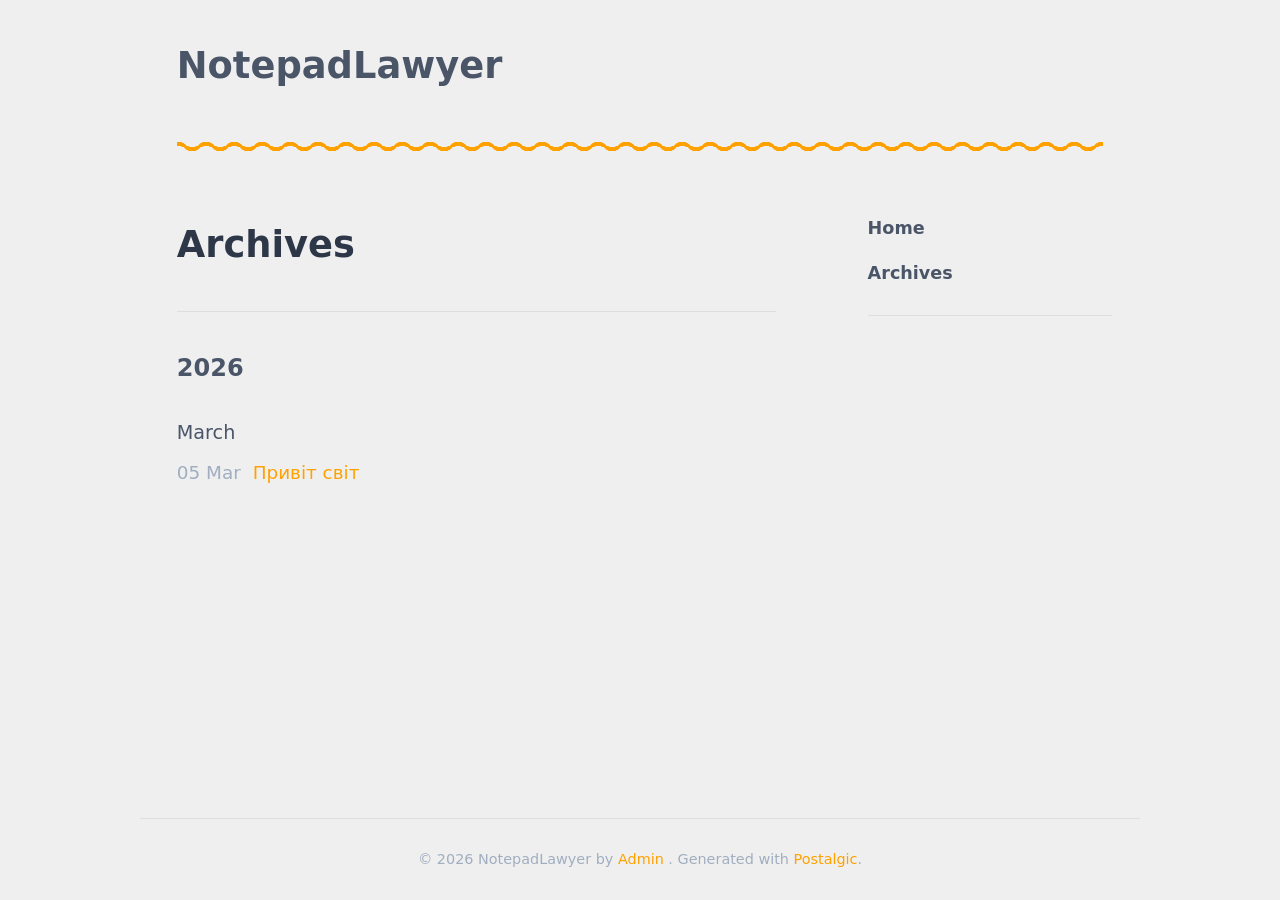
==== archives/index.html @ 232e1c17 "Update site content" ====
<!DOCTYPE html>
<html lang="en">
<head>
    <meta charset="UTF-8">
    <meta name="viewport" content="width=device-width, initial-scale=1.0">
    <title>Archives - NotepadLawyer</title>
    <!-- Meta tags: custom for posts, default for other pages -->
    <meta name="description" content="Posts from NotepadLawyer">
    <meta property="og:title" content="Archives - NotepadLawyer">
    <meta property="og:description" content="Posts from NotepadLawyer">
    <meta property="og:type" content="website">
    <meta property="og:url" content="https://notesforlawyer.pp.ua">

    <meta property="twitter:card" content="summary">
    <meta property="twitter:title" content="Archives - NotepadLawyer">
    <meta property="twitter:description" content="Posts from NotepadLawyer">

    <link rel="stylesheet" href="/css/style.css">
    <link rel="alternate" type="application/rss+xml" title="NotepadLawyer RSS Feed" href="/rss.xml">
    <meta name="apple-mobile-web-app-title" content="NotepadLawyer"/>
    <script>
    // Gallery functionality for image embeds
    function initGallery(galleryId) {
        const gallery = document.getElementById(galleryId);
        if (!gallery) return;

        const slides = gallery.querySelectorAll('.gallery-slide');
        const dots = gallery.querySelectorAll('.gallery-dot');

        // Initialize the first slide
        showSlide(galleryId, 0);

        // Add active class to first dot
        if (dots.length > 0) {
            dots[0].classList.add('active');
        }
    }

    function showSlide(galleryId, slideIndex) {
        const gallery = document.getElementById(galleryId);
        if (!gallery) return;

        const slides = gallery.querySelectorAll('.gallery-slide');
        const dots = gallery.querySelectorAll('.gallery-dot');

        // Hide all slides
        for (let i = 0; i < slides.length; i++) {
            slides[i].style.display = 'none';
            if (dots[i]) dots[i].classList.remove('active');
        }

        // Show the selected slide and activate dot
        slides[slideIndex].style.display = 'block';
        if (dots[slideIndex]) dots[slideIndex].classList.add('active');
    }

    function nextSlide(galleryId) {
        const gallery = document.getElementById(galleryId);
        if (!gallery) return;

        const slides = gallery.querySelectorAll('.gallery-slide');
        const dots = gallery.querySelectorAll('.gallery-dot');

        // Find active slide
        let activeIndex = 0;
        for (let i = 0; i < slides.length; i++) {
            if (slides[i].style.display === 'block') {
                activeIndex = i;
                break;
            }
        }

        // Calculate next slide index
        const nextIndex = (activeIndex + 1) % slides.length;
        showSlide(galleryId, nextIndex);
    }

    function prevSlide(galleryId) {
        const gallery = document.getElementById(galleryId);
        if (!gallery) return;

        const slides = gallery.querySelectorAll('.gallery-slide');
        const dots = gallery.querySelectorAll('.gallery-dot');

        // Find active slide
        let activeIndex = 0;
        for (let i = 0; i < slides.length; i++) {
            if (slides[i].style.display === 'block') {
                activeIndex = i;
                break;
            }
        }

        // Calculate previous slide index
        const prevIndex = (activeIndex - 1 + slides.length) % slides.length;
        showSlide(galleryId, prevIndex);
    }

    // Lightbox functionality
    document.addEventListener('DOMContentLoaded', function() {
        // Initialize lightbox
        const lightbox = document.createElement('div');
        lightbox.id = 'lightbox';
        lightbox.innerHTML = `
            <div class="lightbox-content">
                <button class="lightbox-close">&times;</button>
                <div class="lightbox-image-container">
                    <img id="lightbox-image" src="" alt="Lightbox image">
                </div>
                <div class="lightbox-nav">
                    <button class="lightbox-prev">❮</button>
                    <button class="lightbox-next">❯</button>
                </div>
            </div>
        `;
        document.body.appendChild(lightbox);

        // Track current image group and index
        let currentGroup = '';
        let currentIndex = 0;
        let groupImages = [];

        // Handle lightbox trigger clicks
        document.querySelectorAll('.lightbox-trigger').forEach(trigger => {
            trigger.addEventListener('click', function(e) {
                e.preventDefault();

                // Get the image group and build the array of images in this group
                const group = this.getAttribute('data-lightbox');
                groupImages = Array.from(document.querySelectorAll(`[data-lightbox="${group}"]`));
                currentGroup = group;
                currentIndex = groupImages.indexOf(this);

                // Show the lightbox with the selected image
                openLightbox(this.getAttribute('href'), this.getAttribute('data-title'));
            });
        });

        // Close lightbox when clicking the close button or outside the image
        document.querySelector('.lightbox-close').addEventListener('click', closeLightbox);
        lightbox.addEventListener('click', function(e) {
            if (e.target === lightbox) {
                closeLightbox();
            }
        });

        // Navigation buttons
        document.querySelector('.lightbox-prev').addEventListener('click', function() {
            if (groupImages.length <= 1) return;

            currentIndex = (currentIndex - 1 + groupImages.length) % groupImages.length;
            const prevTrigger = groupImages[currentIndex];
            openLightbox(prevTrigger.getAttribute('href'), prevTrigger.getAttribute('data-title'));
        });

        document.querySelector('.lightbox-next').addEventListener('click', function() {
            if (groupImages.length <= 1) return;

            currentIndex = (currentIndex + 1) % groupImages.length;
            const nextTrigger = groupImages[currentIndex];
            openLightbox(nextTrigger.getAttribute('href'), nextTrigger.getAttribute('data-title'));
        });

        // Keyboard navigation
        document.addEventListener('keydown', function(e) {
            if (!lightbox.classList.contains('active')) return;

            if (e.key === 'Escape') {
                closeLightbox();
            } else if (e.key === 'ArrowLeft') {
                document.querySelector('.lightbox-prev').click();
            } else if (e.key === 'ArrowRight') {
                document.querySelector('.lightbox-next').click();
            }
        });

        // Helper functions
        function openLightbox(imageSrc, imageTitle) {
            const lightboxImage = document.getElementById('lightbox-image');
            lightboxImage.src = imageSrc;
            lightboxImage.alt = imageTitle || 'Image';

            // Show/hide navigation based on group size
            const navButtons = document.querySelectorAll('.lightbox-nav button');
            navButtons.forEach(btn => {
                btn.style.display = groupImages.length > 1 ? 'block' : 'none';
            });

            lightbox.classList.add('active');
            document.body.style.overflow = 'hidden'; // Prevent scrolling when lightbox is open
        }

        function closeLightbox() {
            lightbox.classList.remove('active');
            document.body.style.overflow = '';
        }

        // Initialize all galleries on the page
        document.querySelectorAll('[id^="gallery-"]').forEach(gallery => {
            initGallery(gallery.id);
        });
    });
    </script>
</head>
<body>
    <div class="container">
        <header>
            <div class="hamburger-menu">
                <div class="hamburger-icon">
                    <span></span>
                    <span></span>
                    <span></span>
                </div>
            </div>
            <h1><a href="/">NotepadLawyer</a></h1>
            
            <div class="header-separator"></div>
        </header>

        <div class="content-wrapper">
            <div class="mobile-sidebar-overlay"></div>
            <aside class="sidebar">
                <div class="mobile-nav">
                    <nav class="sidebar-nav">
                        <ul>
                            <li><a href="/">Home</a></li>
                            <li><a href="/archives/">Archives</a></li>
                            
                            
                        </ul>
                    </nav>
                </div>
                <div class="sidebar-content">
                    
                </div>
            </aside>
            
            <main>
                <h1>Archives</h1>
    <div class="archive-separator"></div>
    <div class="archive-year">2026</div>
        <div class="archive-month">
            <a href="/2026/03/">March</a>
        </div>
        <ul class="archive-posts">
                <li>
                    <span class="archive-date">05 Mar</span>
                    <a href="/2026/03/05/092822/">Привіт світ </a>
                </li>
        </ul>

            </main>
            
            <div class="clearfix"></div>
        </div>
        
        <footer>
            <p>&copy; 2026 NotepadLawyer by <a href="https://github.com/sergeoses">Admin </a>. Generated with <a href="https://postalgic.app">Postalgic</a>.</p>
        </footer>
    </div>
    
    <script>
        document.addEventListener('DOMContentLoaded', function() {
            const hamburgerIcon = document.querySelector('.hamburger-icon');
            const sidebar = document.querySelector('.sidebar');
            const overlay = document.querySelector('.mobile-sidebar-overlay');
            
            function toggleSidebar() {
                document.body.classList.toggle('sidebar-open');
            }
            
            if (hamburgerIcon) {
                hamburgerIcon.addEventListener('click', toggleSidebar);
            }
            
            if (overlay) {
                overlay.addEventListener('click', toggleSidebar);
            }
            
            // Handle page resize events
            window.addEventListener('resize', function() {
                if (window.innerWidth > 900 && document.body.classList.contains('sidebar-open')) {
                    document.body.classList.remove('sidebar-open');
                }
            });
        });
    </script>
</body>
</html>
---- css/style.css ----
/*
 * Blog/Website Theme CSS
 * Table of Contents:
 * 1. CSS Variables & Reset
 * 2. Base Styles
 * 3. Layout & Container
 * 4. Header & Navigation
 * 5. Sidebar
 * 6. Content & Posts
 * 7. Post Elements (tags, categories)
 * 8. Archives
 * 9. Embeds & Media
 * 10. Typography Elements
 * 11. Footer
 * 12. Lightbox
 * 13. Responsive Styles
 */

/* ==========================================
   1. CSS Variables & Reset
   ========================================== */
:root {
    /* Colors */
    --accent-color: #FFA100;
    --background-color: #efefef;
    --text-color: #2d3748;

    /* Shades */
    --light-shade: #dedede;
    --medium-shade: #a0aec0;
    --dark-shade: #4a5568;
}

* {
    box-sizing: border-box;
    margin: 0;
    padding: 0;
}

/* ==========================================
   2. Base Styles
   ========================================== */
html {
    overflow-y: scroll;
    height: 100%;
    font: 100%/1.5 sans-serif;
    word-wrap: break-word;
    margin: 0 auto;
}

body {
    font-family: system-ui, -apple-system, BlinkMacSystemFont, 'Segoe UI', Roboto, Oxygen, Ubuntu, Cantarell, sans-serif;
    line-height: 1.6;
    color: var(--text-color);
    background-color: var(--background-color);
}

a {
    color: var(--accent-color);
    text-decoration: none;
}

a:hover {
    text-decoration: underline;
}

/* ==========================================
   3. Layout & Container
   ========================================== */
.container {
    max-width: 1000px;
    margin: 0 auto;
    background-color: var(--background-color);
    position: relative;
    min-height: 100vh;
    display: flex;
    flex-direction: column;
}

.content-wrapper {
    display: block;
    flex: 1;
    position: relative;
    overflow: hidden;
}

/* Clearfix for floated elements */
.clearfix {
    clear: both;
    width: 100%;
    display: block;
}

/* ==========================================
   4. Header & Navigation
   ========================================== */
header {
    padding: 2em;
    padding-bottom: 1em;
}

header h1 a {
    color: var(--dark-shade);
    text-decoration: none;
}

header .tagline {
    color: var(--medium-shade);
    font-size: 1.2rem;
    font-style: italic;
}

.header-separator {
    height: 28px;
    width: 100%;
    background-color: var(--accent-color);
    --mask:
      radial-gradient(10.96px at 50% calc(100% + 5.6px),#0000 calc(99% - 4px),#000 calc(101% - 4px) 99%,#0000 101%) calc(50% - 14px) calc(50% - 5.5px + .5px)/28px 11px repeat-x,
      radial-gradient(10.96px at 50% -5.6px,#0000 calc(99% - 4px),#000 calc(101% - 4px) 99%,#0000 101%) 50% calc(50% + 5.5px)/28px 11px repeat-x;
    -webkit-mask: var(--mask);
    mask: var(--mask);
    margin-top: 2em;
}

/* Hamburger Menu (Mobile) */
.hamburger-menu {
    display: none;
    cursor: pointer;
    padding: 10px;
}

.hamburger-icon span {
    display: block;
    width: 25px;
    height: 3px;
    background-color: var(--dark-shade);
    margin: 5px 0;
    transition: 0.3s;
}

.mobile-sidebar-overlay {
    display: none;
    position: fixed;
    top: 0;
    left: 0;
    right: 0;
    bottom: 0;
    background-color: rgba(0, 0, 0, 0.5);
    z-index: 998;
}

/* ==========================================
   5. Sidebar
   ========================================== */
aside.sidebar {
    width: 100%;
    padding: 1.5em;
    box-sizing: border-box;
    background-color: var(--background-color);
}

/* Mobile Navigation in Sidebar */
.mobile-nav {
    margin-bottom: 25px;
    border-bottom: 1px solid var(--light-shade);
    padding-bottom: 20px;
}

.sidebar-content {
    padding-top: 5px;
}

.sidebar-nav ul {
    display: flex;
    flex-direction: column;
    list-style: none;
    padding: 0;
    padding: 0;
}

.sidebar-nav li {
    
}

.sidebar-nav a {
    display: block;
    padding: 8px 0;
    font-weight: 600;
    font-size: 1.1rem;
    color: var(--dark-shade);
}

aside h2, 
.sidebar h2 {
    margin-bottom: 0.3em;
    font-weight: 600;
    font-size: 1.1rem;
    color: var(--dark-shade);
}

.sidebar-links {
    margin-bottom: 1.5em;
}

.sidebar-text {
    margin-bottom: 1.5em;
}

aside .sidebar-links ul, 
.sidebar .sidebar-links ul {
    font-size: 0.8em;
    margin-bottom: 15px;
    padding-left: 1.5em;
    font-size: 0.8em;
}

aside .sidebar-text div, 
.sidebar .sidebar-text div {
    font-size: 0.8em;
    margin-bottom: 15px;
}

aside .sidebar-text div p, 
.sidebar .sidebar-text div p {
    margin-bottom: 15px;
}


/* ==========================================
   6. Content & Posts
   ========================================== */
main {
    display: flex;
    flex-direction: column;
    padding: 2em;
    overflow: hidden;
    margin-bottom: 30px;
    flex: 1;
}

.archive-separator {
    height: 1px;
    width: 100%;
    background-color: var(--light-shade);
    margin-top: 2em;
    margin-bottom: 2em;
}

.post-content a {
    text-decoration: underline;
}

.post-date {
    color: var(--medium-shade);
    font-size: 0.9em;
    display: inline-block;
}

.post-date a, 
.post-author a {
    color: var(--medium-shade);
    text-decoration: none;
}

.post-date a:hover, 
.post-author a:hover {
    color: var(--accent-color);
    text-decoration: underline;
}

.post-author {
    color: var(--medium-shade);
    font-size: 0.9em;
    display: inline-block;
}

.post-summary p, 
.post-content p {
    margin-top: 1.5em;
}

.post-meta {
    margin-bottom: 20px;
}

.post-content {
    line-height: 1.8;
}

.post-separator {
    height: 28px;
    width: 100%;
    background-color: var(--accent-color);
    --mask:
      radial-gradient(10.96px at 50% calc(100% + 5.6px),#0000 calc(99% - 4px),#000 calc(101% - 4px) 99%,#0000 101%) calc(50% - 14px) calc(50% - 5.5px + .5px)/28px 11px repeat-x,
      radial-gradient(10.96px at 50% -5.6px,#0000 calc(99% - 4px),#000 calc(101% - 4px) 99%,#0000 101%) 50% calc(50% + 5.5px)/28px 11px repeat-x;
    -webkit-mask: var(--mask);
    mask: var(--mask);
    margin-top: 3em;
    margin-bottom: 3em;
}

/* ==========================================
   7. Post Elements (tags, categories)
   ========================================== */
/* Tags */
.post-tags, 
.post-category {
    margin-top: 3em;
    font-size: 0.6em;
}

.post-tags {
    display: inline-block;
}

.tag {
    display: inline-block;
    background-color: var(--background-color);
    color: var(--accent-color);
    border: 1px solid var(--accent-color);
    padding: 3px 8px;
    border-radius: 1em;
}

.tag:hover {
    background-color: var(--accent-color);
    color: white;
    text-decoration: none;
}

.tag-list, 
.category-list {
    display: grid;
    grid-template-columns: repeat(auto-fill, minmax(250px, 1fr));
    gap: 20px;
    margin-top: 20px;
}

.tag-item, 
.category-item {
    background-color: var(--light-shade);
    padding: 15px;
    border-radius: 4px;
}

.tag-count, 
.category-count {
    font-size: 0.8rem;
    color: var(--medium-shade);
    font-weight: normal;
}

.tag-meta, 
.category-meta {
    color: var(--medium-shade);
    font-style: italic;
}

/* Categories */
.post-category {
    display: inline-block;
}

.post-category a {
    display: inline-block;
    color: white;
    background-color: var(--accent-color);
    border: 1px solid var(--accent-color);
    padding: 3px 8px;
    border-radius: 1em;
}

.post-category a:hover {
    background-color: var(--background-color);
    color: var(--accent-color);
    text-decoration: none;
}

.category-description {
    margin-top: 10px;
    font-size: 0.9rem;
}

/* ==========================================
   8. Archives
   ========================================== */
.archive-year {
    font-size: 1.5rem;
    font-weight: bold;
    margin: 0px 0 10px;
    color: var(--dark-shade);
}

.archive-month {
    font-size: 1.2rem;
    margin: 20px 0 10px;
    color: var(--dark-shade);
}

.archive-month a {
    color: inherit;
    text-decoration: none;
}

.archive-month a:hover {
    color: var(--accent-color);
    text-decoration: underline;
}

.archive-posts {
    list-style: none;
    padding-left: 0;
}

.archive-date {
    color: var(--medium-shade);
    display: inline-block;
    width: 70px;
}

/* Monthly Archive Pages */
.archive-meta {
    color: var(--medium-shade);
    font-style: italic;
}

.month-navigation,
.pagination-navigation {
    display: flex;
    justify-content: space-between;
    margin-top: 40px;
    padding-top: 20px;
    border-top: 1px solid var(--light-shade);
}

.month-navigation .nav-previous,
.month-navigation .nav-next,
.pagination-navigation .nav-previous,
.pagination-navigation .nav-next {
    flex: 1;
}

.month-navigation .nav-next,
.pagination-navigation .nav-next {
    text-align: right;
}

.month-navigation a,
.pagination-navigation a {
    color: var(--accent-color);
    text-decoration: none;
    font-weight: 500;
}

.month-navigation a:hover,
.pagination-navigation a:hover {
    text-decoration: underline;
}

/* ==========================================
   9. Embeds & Media
   ========================================== */
.embed {
    margin: 1.5em 0;
    overflow: hidden;
}

.youtube-embed {
    position: relative;
    padding-bottom: 56.25%; /* 16:9 ratio */
    height: 0;
    overflow: hidden;
    border-radius: 8px;
}

.youtube-embed iframe {
    position: absolute;
    top: 0;
    left: 0;
    width: 100%;
    height: 100%;
    border: 0;
}

.link-embed {
    border: 1px solid var(--light-shade);
    border-radius: 8px;
    overflow: hidden;
}

.link-embed a {
    display: grid;
    grid-template-areas: 
        "image title"
        "image description"
        "image url";
    grid-template-columns: 150px 1fr;
    grid-template-rows: auto 1fr auto;
    padding: 0;
    color: var(--text-color);
    text-decoration: none;
}

.link-embed a:hover {
    background-color: var(--light-shade);
    text-decoration: none;
}

.link-title {
    grid-area: title;
    font-weight: bold;
    padding: 10px 10px 5px 10px;
}

.link-description {
    grid-area: description;
    font-size: 0.9em;
    padding: 0 10px;
    color: var(--dark-shade);
}

.link-url {
    grid-area: url;
    font-size: 0.8em;
    color: var(--medium-shade);
    padding: 5px 10px 10px 10px;
    white-space: nowrap;
    overflow: hidden;
    text-overflow: ellipsis;
}

.link-image {
    grid-area: image;
    height: 100%;
}

.link-image img {
    width: 100%;
    height: 100%;
    object-fit: cover;
}

/* ==========================================
   10. Typography Elements
   ========================================== */
blockquote {
    color: var(--dark-shade);
    font-style: italic;
    border-left: 2px solid var(--accent-color);
    padding-left: 1.3em;
}

/* ==========================================
   11. Footer
   ========================================== */
footer {
    text-align: center;
    padding: 2em;
    color: var(--medium-shade);
    font-size: 0.9rem;
    margin-top: auto;
    width: 100%;
    border-top: 1px solid var(--light-shade);
}

/* ==========================================
   12. Lightbox
   ========================================== */

#lightbox {
    position: fixed;
    top: 0;
    left: 0;
    width: 100%;
    height: 100%;
    background: rgba(0, 0, 0, 0.9);
    display: none;
    align-items: center;
    justify-content: center;
    z-index: 1000;
    overflow: hidden;
}

#lightbox.active {
    display: flex;
}

.lightbox-content {
    position: relative;
    max-width: 90%;
    max-height: 90%;
    display: flex;
    flex-direction: column;
    align-items: center;
}

.lightbox-image-container {
    display: flex;
    align-items: center;
    justify-content: center;
}

#lightbox-image {
    max-width: 100%;
    max-height: 80vh;
    object-fit: contain;
}

.lightbox-close {
    position: absolute;
    top: -40px;
    right: 0;
    background: transparent;
    border: none;
    color: white;
    font-size: 30px;
    cursor: pointer;
    z-index: 1001;
}

.lightbox-nav {
    width: 100%;
    display: flex;
    justify-content: space-between;
    margin-top: 20px;
}

.lightbox-prev, .lightbox-next {
    background: rgba(255, 255, 255, 0.2);
    border: none;
    color: white;
    font-size: 24px;
    padding: 10px 15px;
    border-radius: 50%;
    cursor: pointer;
    margin: 0 20px;
}

/* Image gallery styles */
.embed.image-embed {
    margin: 20px 0;
}

.embed.image-embed img.embed-image {
    max-width: 100%;
    height: auto;
    cursor: pointer;
    border-radius: 8px;
}

/* Style for the single image display - full width */
.embed.image-embed.single-image {
    width: 100%;
    margin: 20px 0;
    text-align: center;
}

.embed.image-embed.single-image a {
    display: block;
    width: 100%;
}

.embed.image-embed.single-image img.embed-image {
    max-width: 100%;
    height: auto;
    display: inline-block;
    margin: 0 auto;
}

.gallery-container {
    position: relative;
    width: 100%;
    /* Create fixed aspect ratio container using padding-bottom technique */
    padding-bottom: 75%; /* 4:3 aspect ratio (75% = 3/4) */
    overflow: hidden;
}

.gallery-slide {
    display: none;
    text-align: center;
    position: absolute;
    width: 100%;
    height: 100%;
    top: 0;
    left: 0;
}

.gallery-slide a {
    position: absolute;
    width: 100%;
    height: 100%;
    display: flex;
    align-items: center;
    justify-content: center;
    top: 0;
    left: 0;
}

.gallery-slide img {
    max-width: 100%;
    max-height: 100%;
    object-fit: contain; /* Maintains aspect ratio while fitting in the container */
    display: block;
}

.gallery-nav {
    display: flex;
    justify-content: space-between;
    position: absolute;
    top: 50%;
    width: 100%;
    transform: translateY(-50%);
    z-index: 1;
}

.gallery-prev, .gallery-next {
    background: rgba(0, 0, 0, 0.5);
    color: white;
    border: none;
    border-radius: 50%;
    width: 40px;
    height: 40px;
    font-size: 18px;
    cursor: pointer;
    margin: 0 10px;
}

.gallery-dots {
    display: flex;
    justify-content: center;
    margin-top: 10px;
}

.gallery-dot {
    width: 10px;
    height: 10px;
    margin: 0 5px;
    background-color: #bbb;
    border-radius: 50%;
    cursor: pointer;
}

.gallery-dot.active {
    background-color: var(--accent-color);
}

/* ==========================================
   13. Responsive Styles
   ========================================== */
/* Desktop (> 900px) */
@media (min-width: 901px) {
    body {
        background-color: var(--background-color);
        font-size: 115%;
    }
    
    .container {
        background-color: var(--background-color);
    }
    
    aside.sidebar {
        float: right;
        width: 30%;
        padding: 1.5em;
        margin-left: 1.5em;
        position: static;
        height: auto;
        right: auto;
        top: auto;
    }
    
    main {
        overflow: auto;
        margin-right: 0;
    }
    
    .mobile-sidebar-overlay {
        display: none !important;
    }
    
    .hamburger-menu {
        display: none !important;
    }
}

/* Mobile (≤ 900px) */
@media (max-width: 900px) {            
    body {
        background-color: var(--background-color);
    }
    
    .container {
        padding: 0.5em;
        position: relative;
        overflow-x: hidden;
    }

    header {
        padding: 1em;
    }

    footer {
        padding: 1em;
    }

    /* Hide desktop nav on mobile */
    nav:not(.sidebar-nav):not(.month-navigation):not(.pagination-navigation) {
        display: none;
    }
    
    /* Show mobile nav in sidebar */
    .mobile-nav {
        display: block;
    }
    
    /* Show hamburger menu on mobile */
    .hamburger-menu {
        display: block;
        position: absolute;
        top: 15px;
        right: 15px;
        z-index: 1000;
    }
    
    /* Transform hamburger to X when sidebar is open */
    body.sidebar-open .hamburger-icon span:nth-child(1) {
        transform: rotate(-45deg) translate(-5px, 6px);
    }
    
    body.sidebar-open .hamburger-icon span:nth-child(2) {
        opacity: 0;
    }
    
    body.sidebar-open .hamburger-icon span:nth-child(3) {
        transform: rotate(45deg) translate(-5px, -6px);
    }
    
    /* Show overlay when sidebar is open */
    body.sidebar-open .mobile-sidebar-overlay {
        display: block;
    }
    
    /* Mobile sidebar styling */
    aside.sidebar {
        position: fixed;
        top: 0;
        right: -85%; /* Start offscreen */
        width: 85%;
        height: 100%;
        background-color: var(--background-color);
        padding: 25px 20px;
        padding-top: 30px;
        margin: 0;
        float: none;
        border: none;
        transition: right 0.3s ease;
        z-index: 999;
        overflow-y: auto;
        box-shadow: -2px 0 5px rgba(0,0,0,0.1);
    }
    
    body.sidebar-open .sidebar {
        right: 0; /* Slide in from right */
    }


    aside .sidebar-text div, 
    .sidebar .sidebar-text div {
        font-size: 1em;
        margin-bottom: 15px;
    }

    aside .sidebar-links ul, 
    .sidebar .sidebar-links ul {
        font-size: 1em;
    }

    
    /* Hide regular aside on mobile */
    aside:not(.sidebar) {
        display: none;
    }
    
    .tag-list, .category-list {
        grid-template-columns: 1fr;
    }
    
    /* Mobile link embeds */
    .link-embed a {
        grid-template-areas: 
            "image"
            "title"
            "description"
            "url";
        grid-template-columns: 1fr;
        grid-template-rows: auto auto auto auto;
    }
    
    .link-image {
        height: 200px;
    }

    main {
        padding-left: 1em;
        padding-right: 1em;
        width: 100%; /* Full width when sidebar is hidden */
    }
    
    /* Mobile pagination styling */
    .month-navigation,
    .pagination-navigation {
        flex-direction: column;
        gap: 10px;
        text-align: center;
    }
    
    .month-navigation .nav-previous,
    .month-navigation .nav-next,
    .pagination-navigation .nav-previous,
    .pagination-navigation .nav-next {
        text-align: center;
    }
}
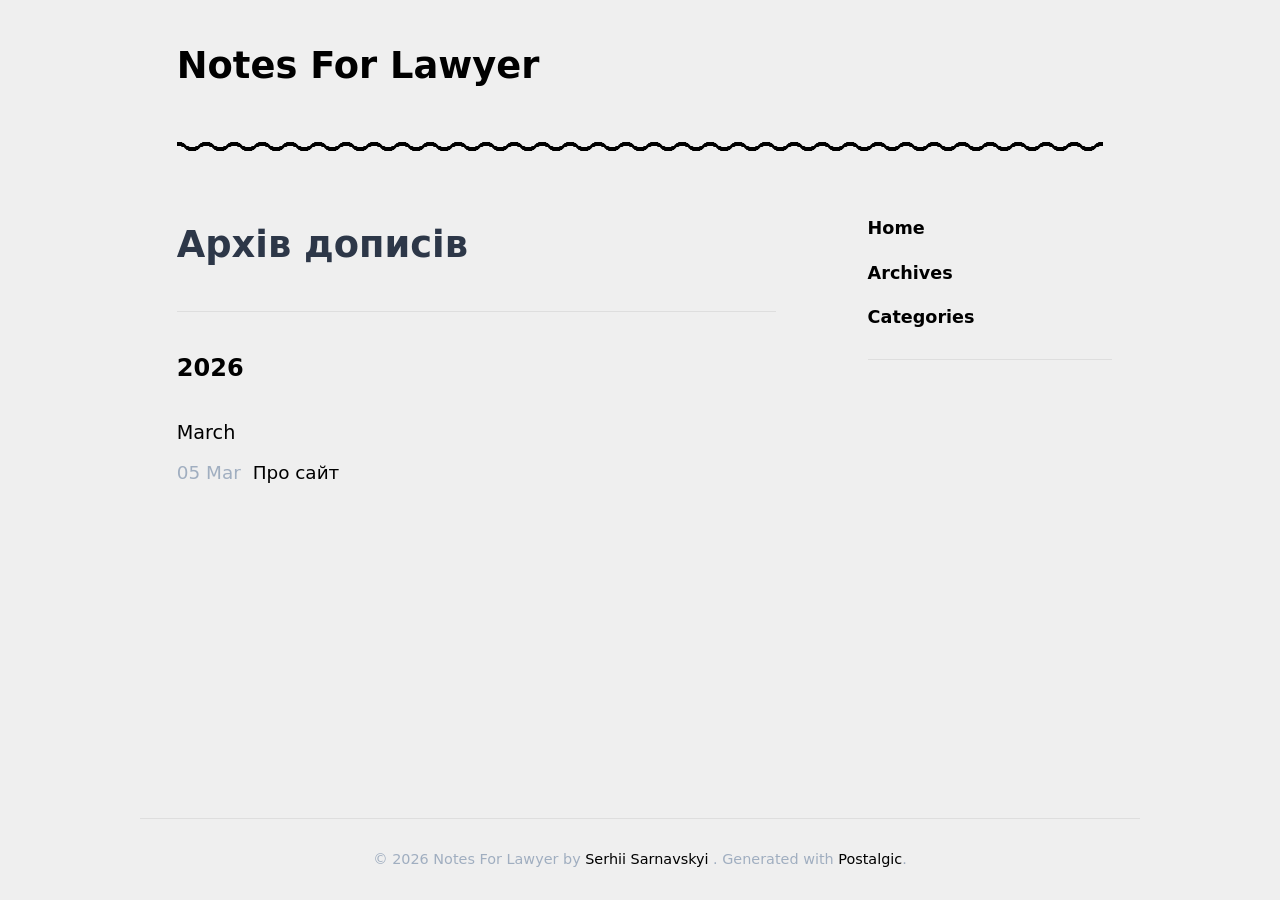
==== commit f40ecd3b: "Update site content" ====
--- a/archives/index.html
+++ b/archives/index.html
@@ -3,21 +3,21 @@
 <head>
     <meta charset="UTF-8">
     <meta name="viewport" content="width=device-width, initial-scale=1.0">
-    <title>Archives - NotepadLawyer</title>
+    <title>Archives - Notes For Lawyer </title>
     <!-- Meta tags: custom for posts, default for other pages -->
-    <meta name="description" content="Posts from NotepadLawyer">
-    <meta property="og:title" content="Archives - NotepadLawyer">
-    <meta property="og:description" content="Posts from NotepadLawyer">
+    <meta name="description" content="Posts from Notes For Lawyer ">
+    <meta property="og:title" content="Archives - Notes For Lawyer ">
+    <meta property="og:description" content="Posts from Notes For Lawyer ">
     <meta property="og:type" content="website">
     <meta property="og:url" content="https://notesforlawyer.pp.ua">
 
     <meta property="twitter:card" content="summary">
-    <meta property="twitter:title" content="Archives - NotepadLawyer">
-    <meta property="twitter:description" content="Posts from NotepadLawyer">
+    <meta property="twitter:title" content="Archives - Notes For Lawyer ">
+    <meta property="twitter:description" content="Posts from Notes For Lawyer ">
 
     <link rel="stylesheet" href="/css/style.css">
-    <link rel="alternate" type="application/rss+xml" title="NotepadLawyer RSS Feed" href="/rss.xml">
-    <meta name="apple-mobile-web-app-title" content="NotepadLawyer"/>
+    <link rel="alternate" type="application/rss+xml" title="Notes For Lawyer  RSS Feed" href="/rss.xml">
+    <meta name="apple-mobile-web-app-title" content="Notes For Lawyer "/>
     <script>
     // Gallery functionality for image embeds
     function initGallery(galleryId) {
@@ -212,7 +212,7 @@
                     <span></span>
                 </div>
             </div>
-            <h1><a href="/">NotepadLawyer</a></h1>
+            <h1><a href="/">Notes For Lawyer </a></h1>
             
             <div class="header-separator"></div>
         </header>
@@ -225,7 +225,7 @@
                         <ul>
                             <li><a href="/">Home</a></li>
                             <li><a href="/archives/">Archives</a></li>
-                            
+                            <li><a href="/categories/">Categories</a></li>
                             
                         </ul>
                     </nav>
@@ -236,7 +236,7 @@
             </aside>
             
             <main>
-                <h1>Archives</h1>
+                <h1>Архів дописів</h1>
     <div class="archive-separator"></div>
     <div class="archive-year">2026</div>
         <div class="archive-month">
@@ -245,7 +245,7 @@
         <ul class="archive-posts">
                 <li>
                     <span class="archive-date">05 Mar</span>
-                    <a href="/2026/03/05/092822/">Привіт світ </a>
+                    <a href="/2026/03/05/101634/">Про сайт</a>
                 </li>
         </ul>
 
@@ -255,7 +255,7 @@
         </div>
         
         <footer>
-            <p>&copy; 2026 NotepadLawyer by <a href="https://github.com/sergeoses">Admin </a>. Generated with <a href="https://postalgic.app">Postalgic</a>.</p>
+            <p>&copy; 2026 Notes For Lawyer  by <a href="https://github.com/sergeoses">Serhii Sarnavskyi </a>. Generated with <a href="https://postalgic.app">Postalgic</a>.</p>
         </footer>
     </div>
     
--- a/css/style.css
+++ b/css/style.css
@@ -21,14 +21,14 @@
    ========================================== */
 :root {
     /* Colors */
-    --accent-color: #FFA100;
-    --background-color: #efefef;
-    --text-color: #2d3748;
+    --accent-color: #000000;
+    --background-color: #EFEFEF;
+    --text-color: #2D3748;
 
     /* Shades */
-    --light-shade: #dedede;
-    --medium-shade: #a0aec0;
-    --dark-shade: #4a5568;
+    --light-shade: #DEDEDE;
+    --medium-shade: #A0AEC0;
+    --dark-shade: #000000;
 }
 
 * {
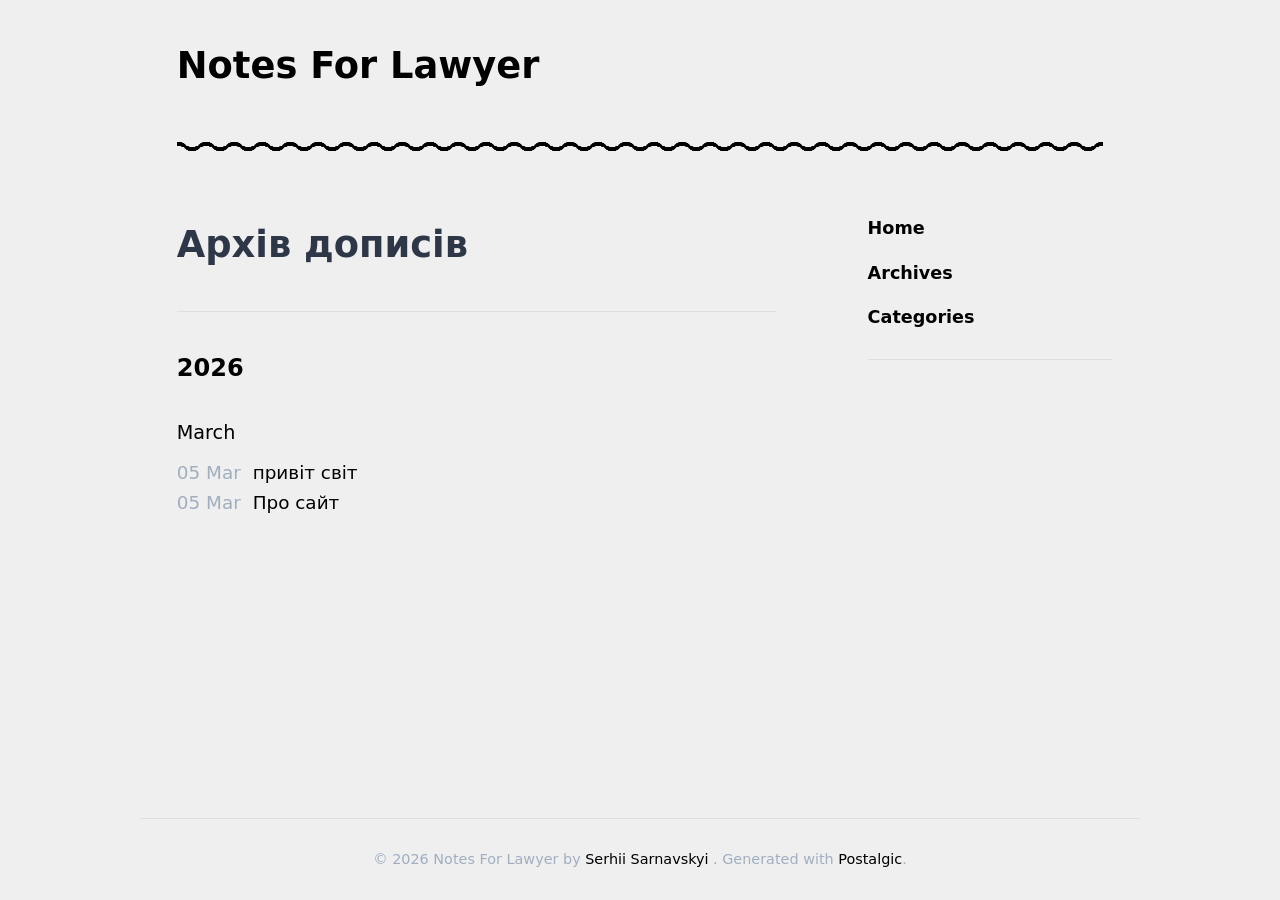
==== commit 2edf34d4: "Update site content" ====
--- a/archives/index.html
+++ b/archives/index.html
@@ -243,6 +243,10 @@
             <a href="/2026/03/">March</a>
         </div>
         <ul class="archive-posts">
+                <li>
+                    <span class="archive-date">05 Mar</span>
+                    <a href="/2026/03/05/-2/">привіт світ </a>
+                </li>
                 <li>
                     <span class="archive-date">05 Mar</span>
                     <a href="/2026/03/05/101634/">Про сайт</a>
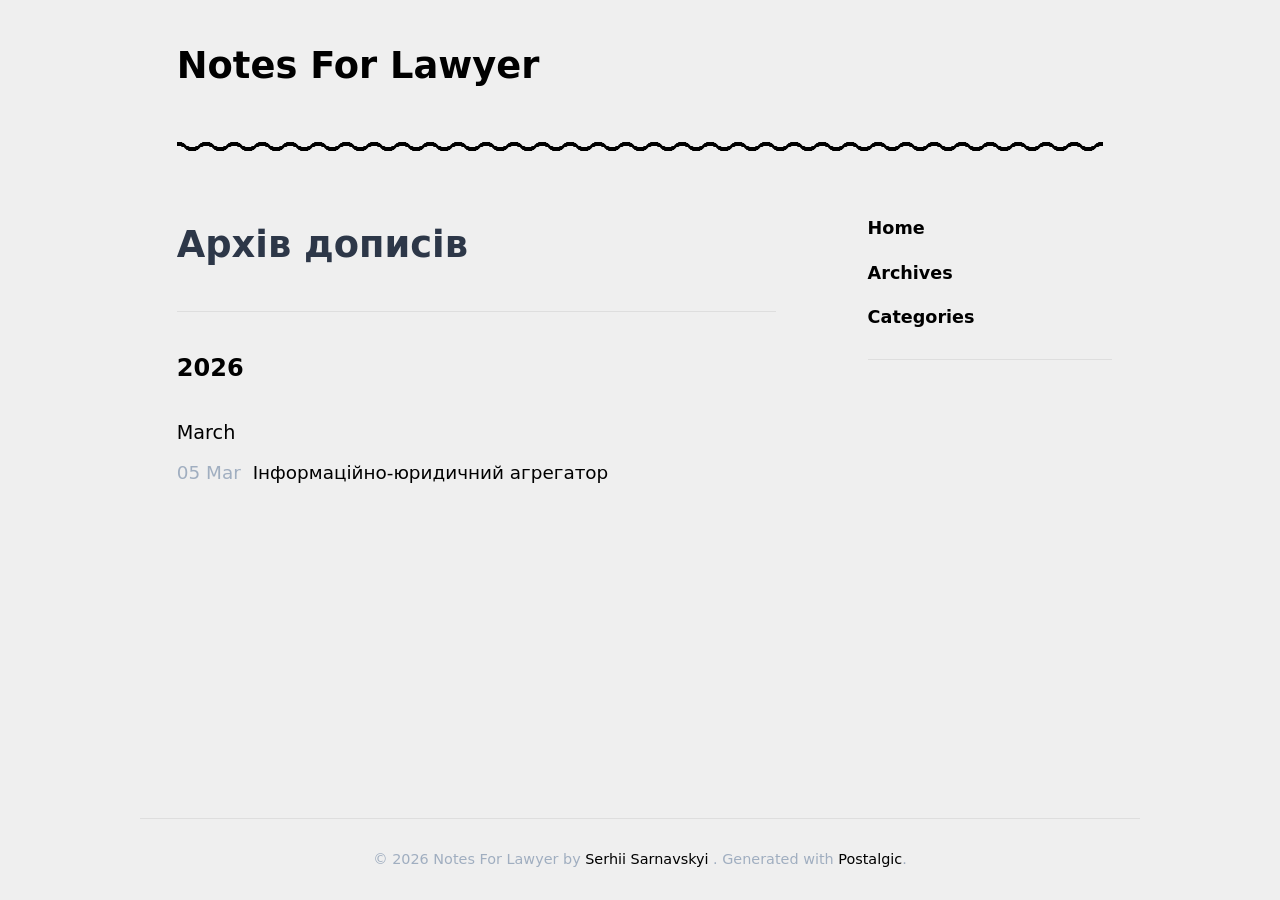
==== commit a2abaf8d: "Update site content" ====
--- a/archives/index.html
+++ b/archives/index.html
@@ -245,11 +245,7 @@
         <ul class="archive-posts">
                 <li>
                     <span class="archive-date">05 Mar</span>
-                    <a href="/2026/03/05/-2/">привіт світ </a>
-                </li>
-                <li>
-                    <span class="archive-date">05 Mar</span>
-                    <a href="/2026/03/05/101634/">Про сайт</a>
+                    <a href="/2026/03/05/115851/">Інформаційно-юридичний агрегатор</a>
                 </li>
         </ul>
 
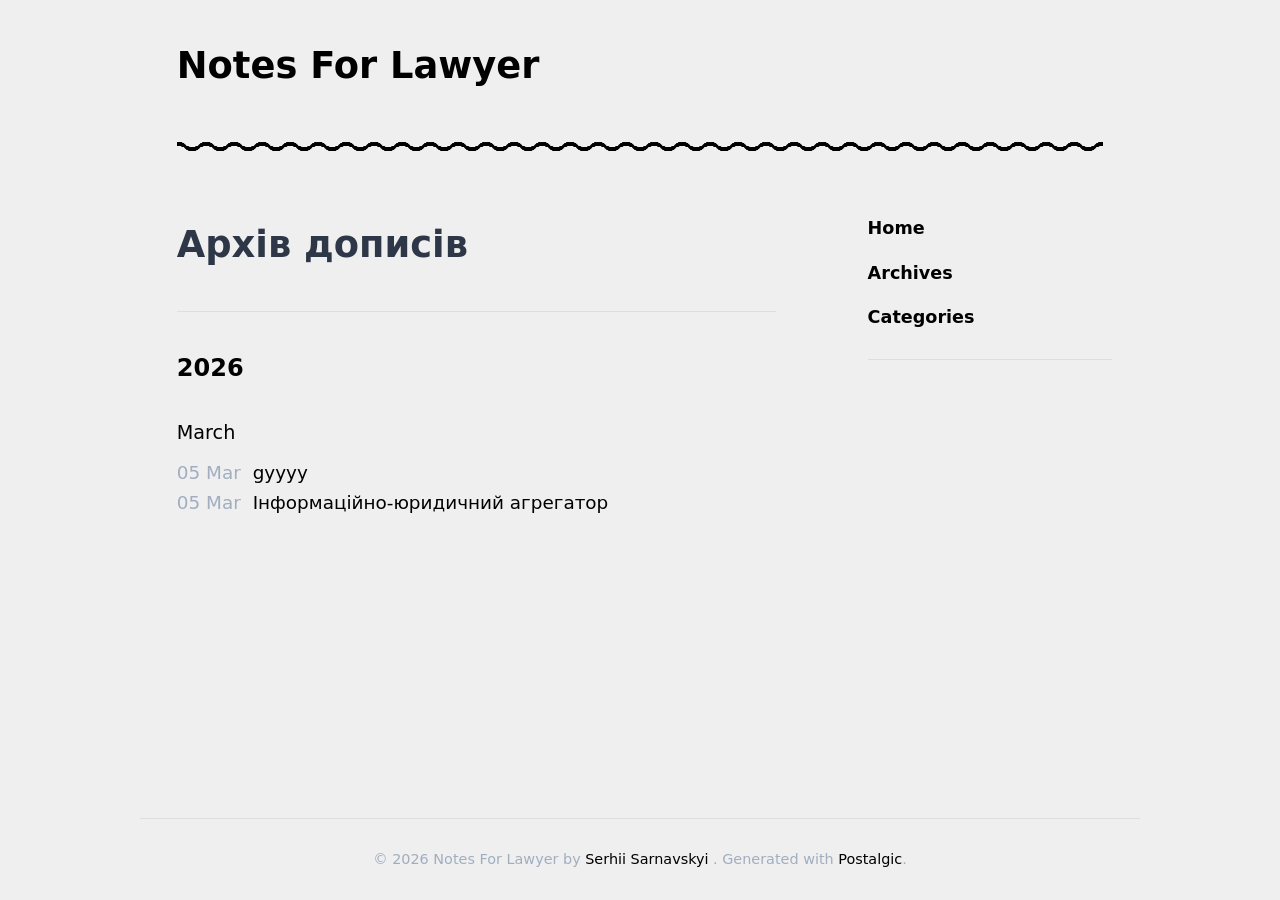
==== commit 6fc3659f: "Update site content" ====
--- a/archives/index.html
+++ b/archives/index.html
@@ -243,6 +243,10 @@
             <a href="/2026/03/">March</a>
         </div>
         <ul class="archive-posts">
+                <li>
+                    <span class="archive-date">05 Mar</span>
+                    <a href="/2026/03/05/gyyyy/">gyyyy</a>
+                </li>
                 <li>
                     <span class="archive-date">05 Mar</span>
                     <a href="/2026/03/05/115851/">Інформаційно-юридичний агрегатор</a>
